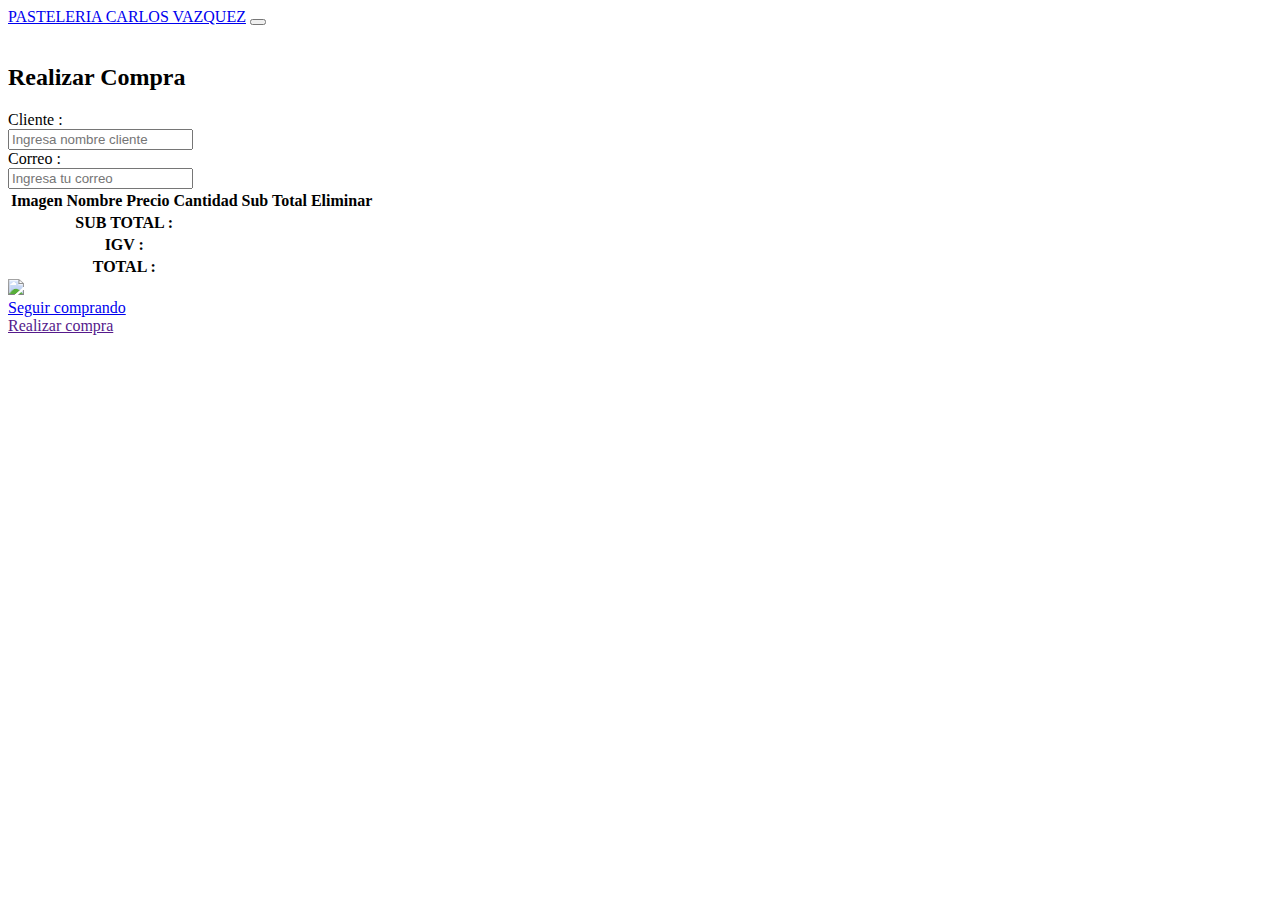
==== compra.html @ 7c5b5c08 "Add files via upload" ====
<!DOCTYPE html>
<html lang="en">

<head>
    <meta charset="UTF-8">
    <meta name="viewport"
        content="width=device-width, user-scalable=no, initial-scale=1.0, maximum-scale=1.0, minimum-scale=1.0">
    <link rel="stylesheet" href="css/bootstrap.min.css">
    <link rel="stylesheet" href="css/estilo.css">
    <script src="js/popper.min.js"></script>
    <link rel="stylesheet" href="https://use.fontawesome.com/releases/v5.6.3/css/all.css" integrity="sha384-UHRtZLI+pbxtHCWp1t77Bi1L4ZtiqrqD80Kn4Z8NTSRyMA2Fd33n5dQ8lWUE00s/" crossorigin="anonymous">

    <link rel="stylesheet" href="css/sweetalert2.min.css">

    <title>PASTELERIA CARLOS VAZQUEZ</title>

</head>

<body>
    <header>
        <div class="container">
            <div class="row justify-content-between mb-5">
                <nav class="navbar navbar-expand-md navbar-dark fixed-top bg-dark">
                    <a class="navbar-brand" href="index.html">PASTELERIA CARLOS VAZQUEZ</a>
                    <button class="navbar-toggler" type="button" data-toggle="collapse" data-target="#navbarCollapse"
                        aria-controls="navbarCollapse" aria-expanded="false" aria-label="Toggle navigation">
                        <span class="navbar-toggler-icon"></span>
                    </button>
                </nav>
            </div>
        </div>
    </header>

    <br>

    <main>
        <div class="container">
            <div class="row mt-3">
                <div class="col">
                    <h2 class="d-flex justify-content-center mb-3">Realizar Compra</h2>
                    <form id="procesar-pago" action="#">
                        <div class="form-group row">
                            <label for="cliente" class="col-12 col-md-2 col-form-label h2">Cliente :</label>
                            <div class="col-12 col-md-10">
                                <input type="text" class="form-control" id="cliente"
                                    placeholder="Ingresa nombre cliente" required>
                            </div>
                        </div>
                        <div class="form-group row">
                            <label for="email" class="col-12 col-md-2 col-form-label h2">Correo :</label>
                            <div class="col-12 col-md-10">
                                <input type="email" class="form-control" id="correo" placeholder="Ingresa tu correo" required>
                            </div>
                        </div>

                        <div id="carrito" class="table-responsive">
                            <table class="table" id="lista-compra">
                                <thead>
                                    <tr>
                                        <th scope="col">Imagen</th>
                                        <th scope="col">Nombre</th>
                                        <th scope="col">Precio</th>
                                        <th scope="col">Cantidad</th>
                                        <th scope="col">Sub Total</th>
                                        <th scope="col">Eliminar</th>
                                    </tr>

                                </thead>
                                <tbody>

                                </tbody>
                                <tr>
                                    <th colspan="4" scope="col" class="text-right">SUB TOTAL :</th>
                                    <th scope="col">
                                        <p id="subtotal"></p>
                                    </th>

                                </tr>
                                <tr>
                                    <th colspan="4" scope="col" class="text-right">IGV :</th>
                                    <th scope="col">
                                        <p id="igv"></p>
                                    </th>

                                </tr>
                                <tr>
                                    <th colspan="4" scope="col" class="text-right">TOTAL :</th>
                                    <th scope="col">
                                        <p id="total"></p>
                                    </th>
                                    
                                </tr>

                            </table>
                        </div>

                        <div class="row justify-content-center" id="loaders">
                            <img id="cargando" src="img/cargando.gif" width="220">
                        </div>

                        <div class="row justify-content-between">
                            <div class="col-md-4 mb-2">
                                <a href="index.html" class="btn btn-info btn-block">Seguir comprando</a>
                            </div>
                            <div class="col-xs-12 col-md-4">
                                <a href="" class="btn btn-success btn-block" id="procesar-compra">Realizar compra</a>
                            </div>
                        </div>
                    </form>


                </div>


            </div>

        </div>
    </main>

    </div>

    <script src="js/jquery-3.4.1.min.js"></script>
    <script src="js/bootstrap.min.js"></script>
    <script src="js/sweetalert2.min.js"></script>
    <script src="js/carrito.js"></script>
    <script src="js/compra.js"></script>

</body>

</html>
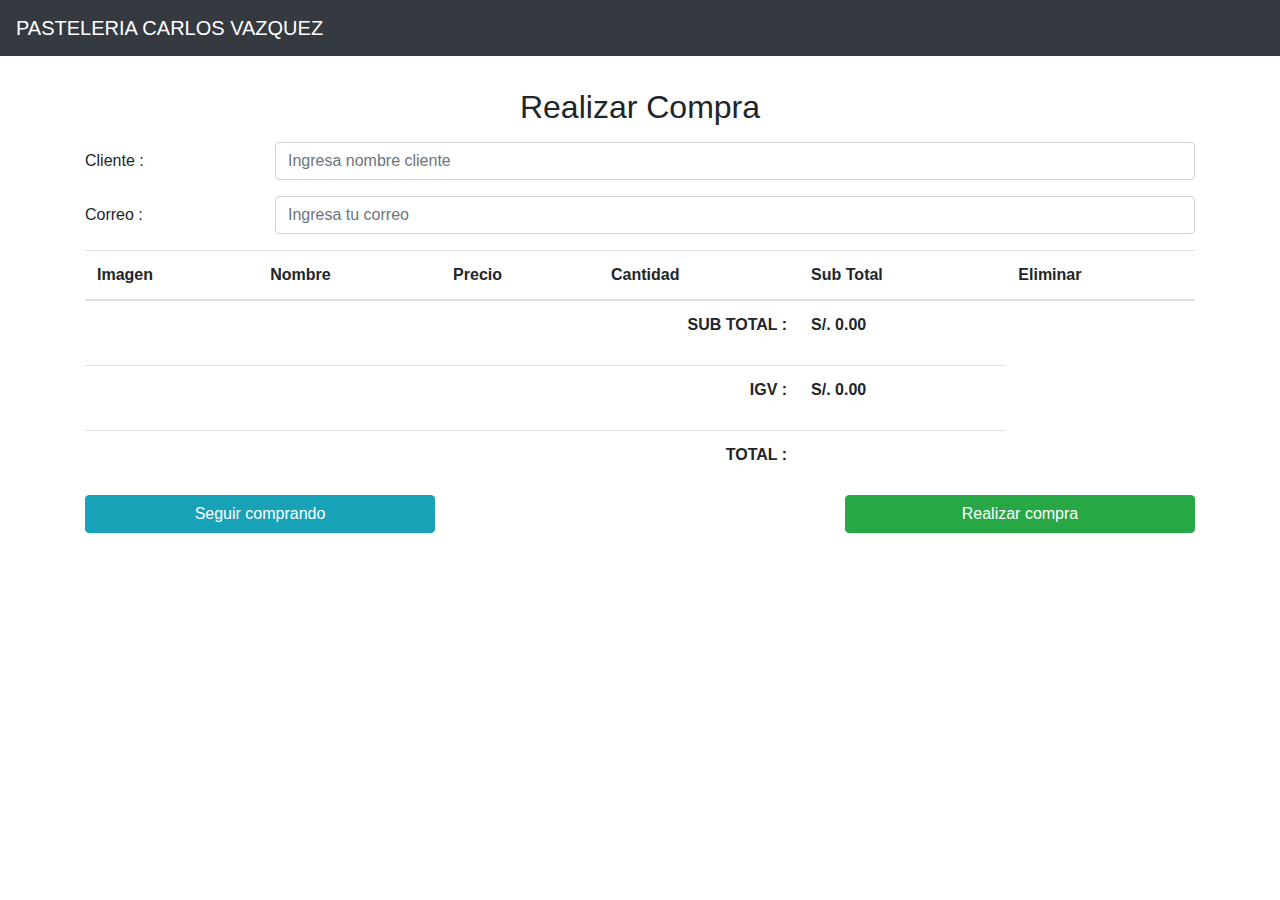
==== commit 68a3ac52: "Update compra.html" ====
--- a/compra.html
+++ b/compra.html
@@ -5,9 +5,9 @@
     <meta charset="UTF-8">
     <meta name="viewport"
         content="width=device-width, user-scalable=no, initial-scale=1.0, maximum-scale=1.0, minimum-scale=1.0">
-    <link rel="stylesheet" href="css/bootstrap.min.css">
-    <link rel="stylesheet" href="css/estilo.css">
-    <script src="js/popper.min.js"></script>
+    <link rel="stylesheet" href="bootstrap.min.css">
+    <link rel="stylesheet" href="estilo.css">
+    <script src="popper.min.js"></script>
     <link rel="stylesheet" href="https://use.fontawesome.com/releases/v5.6.3/css/all.css" integrity="sha384-UHRtZLI+pbxtHCWp1t77Bi1L4ZtiqrqD80Kn4Z8NTSRyMA2Fd33n5dQ8lWUE00s/" crossorigin="anonymous">
 
     <link rel="stylesheet" href="css/sweetalert2.min.css">
@@ -119,11 +119,11 @@
 
     </div>
 
-    <script src="js/jquery-3.4.1.min.js"></script>
-    <script src="js/bootstrap.min.js"></script>
-    <script src="js/sweetalert2.min.js"></script>
-    <script src="js/carrito.js"></script>
-    <script src="js/compra.js"></script>
+    <script src="jquery-3.4.1.min.js"></script>
+    <script src="bootstrap.min.js"></script>
+    <script src="sweetalert2.min.js"></script>
+    <script src="carrito.js"></script>
+    <script src="compra.js"></script>
 
 </body>
 
--- a/estilo.css
+++ b/estilo.css
@@ -0,0 +1,3 @@
+#cargando {
+    display: none;
+}